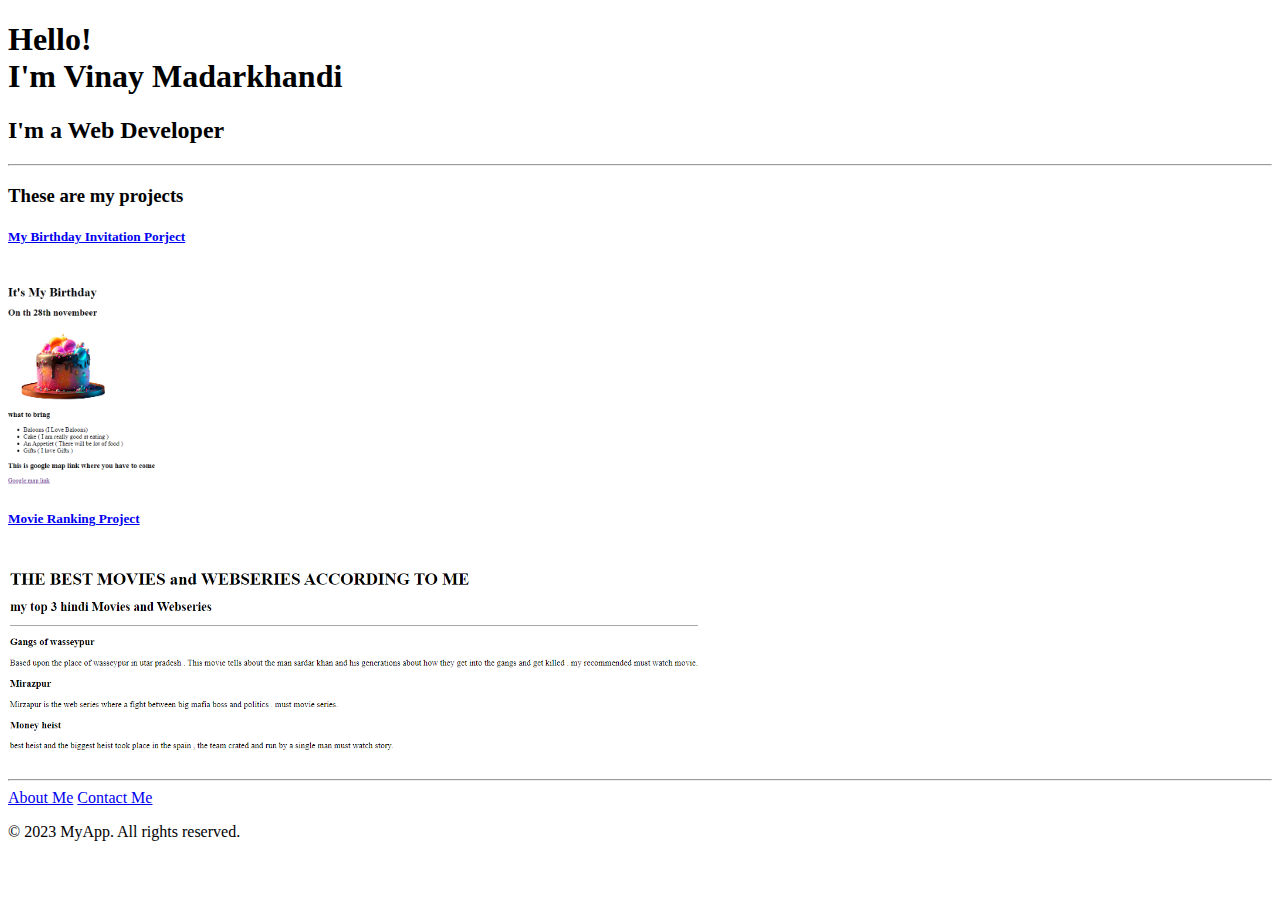
==== index.html @ 09917a4b "Add files via upload" ====
<!DOCTYPE html>
<html lang="en">
<head>
    <meta charset="UTF-8">
    <title>Vinay's Portfolio</title>
</head>
<body>
    <H1>
        Hello! <br>
        I'm Vinay Madarkhandi 
    </H1>
    <h2>I'm a Web Developer</h2>
    <hr>
    <h3>These are my projects </h3>
    <h5><a href="./public/birthday-invite.html" draggable="true">My Birthday Invitation Porject</a></h5> <br>
    <img src="./assets/images/my project 1.png" alt="my birthday project picture" height="200"/><br>

    <h5><a href="./public/movie-ranking.html" draggable="true">Movie Ranking Project</a></h5><br>
    <img src="./assets/images/My poject 2.png" alt="my movie ranking project picture" height="200"><br>
    <hr>
    <a href="./public/about.html" draggable="true">About Me</a>
    <a href="./public/contact.html" draggable="true">Contact Me</a>
    <p>© 2023 MyApp. All rights reserved.</p>
</body>
</html>
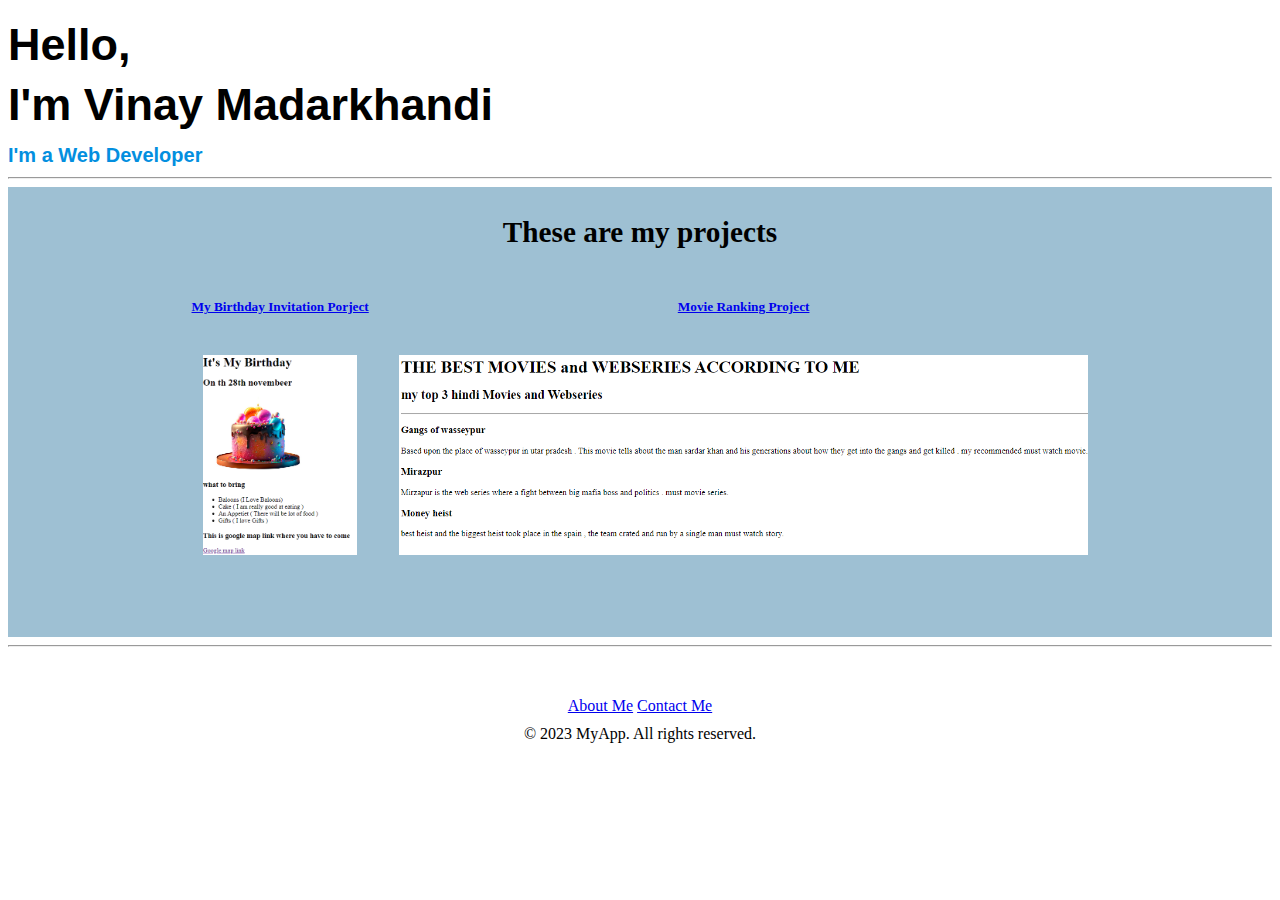
==== commit e780e9d5: "Merge pull request #1 from krishna-paulraj/Adding-New-Features" ====
--- a/index.html
+++ b/index.html
@@ -2,24 +2,46 @@
 <html lang="en">
 <head>
     <meta charset="UTF-8">
+    <link rel="stylesheet" href="style.css">
     <title>Vinay's Portfolio</title>
 </head>
 <body>
-    <H1>
-        Hello! <br>
-        I'm Vinay Madarkhandi 
-    </H1>
-    <h2>I'm a Web Developer</h2>
+    <div class="intro">
+        <h1 class="header">Hello,</h1>
+        <h1 class="header">I'm Vinay Madarkhandi </h1>
+        <h2 class="work">I'm a Web Developer</h2>
+    </div>
+    
     <hr>
-    <h3>These are my projects </h3>
-    <h5><a href="./public/birthday-invite.html" draggable="true">My Birthday Invitation Porject</a></h5> <br>
-    <img src="./assets/images/my project 1.png" alt="my birthday project picture" height="200"/><br>
 
-    <h5><a href="./public/movie-ranking.html" draggable="true">Movie Ranking Project</a></h5><br>
-    <img src="./assets/images/My poject 2.png" alt="my movie ranking project picture" height="200"><br>
-    <hr>
-    <a href="./public/about.html" draggable="true">About Me</a>
-    <a href="./public/contact.html" draggable="true">Contact Me</a>
-    <p>© 2023 MyApp. All rights reserved.</p>
+    <div class="projects">
+        <div class="project-title">
+            <h3>These are my projects </h3>
+        </div>
+        <div class="display-project">
+            <div class="project-element">
+                <h5><a href="./public/birthday-invite.html" draggable="true">My Birthday Invitation Porject</a></h5> <br>
+                <img src="./assets/images/my project 1.png" alt="my birthday project picture" height="200"/>
+            </div>
+            <div class="project-element">
+                <h5><a href="./public/movie-ranking.html" draggable="true">Movie Ranking Project</a></h5><br>
+                <img src="./assets/images/My poject 2.png" alt="my movie ranking project picture" height="200">
+            </div>
+        </div>
+        
+    </div>
+
+        <hr>
+
+    <footer>
+        <div class="nav">
+            <a href="./public/about.html" draggable="true">About Me</a>
+            <a href="./public/contact.html" draggable="true">Contact Me</a>
+        </div>
+            
+
+                © 2023 MyApp. All rights reserved.
+    </footer>
+
 </body>
 </html>--- a/style.css
+++ b/style.css
@@ -0,0 +1,50 @@
+.header{
+    font-size: 45px;
+    font-family:'Segoe UI', Tahoma, Geneva, Verdana, sans-serif;
+    line-height: 30px;
+}
+
+.work{
+    font-size: 20px;
+    font-family: Verdana, Geneva, Tahoma, sans-serif;
+    line-height: 10px;
+    color: rgb(3, 143, 223);
+}
+
+footer{
+    display: flex;
+    flex-direction: column;
+    height: 10vh;
+    gap: 10px;
+    justify-content: center;
+    align-items: center;
+    padding: 20px;
+}
+
+.projects{
+    width: 100%;
+    height: 50vh;
+    background-color: rgba(115, 163, 191, 0.689);;
+    display: flex;
+    flex-direction: column;
+}
+
+.project-title{
+    width: 100%;
+    height: 10vh;
+    text-align: center;
+    font-size: 25px;
+    font-family:fantasy;
+}
+
+.project-element{
+    text-align: center;
+    
+}
+
+.display-project{
+    display: flex;
+    align-items: center;
+    justify-content: center;
+    gap: 30px;
+}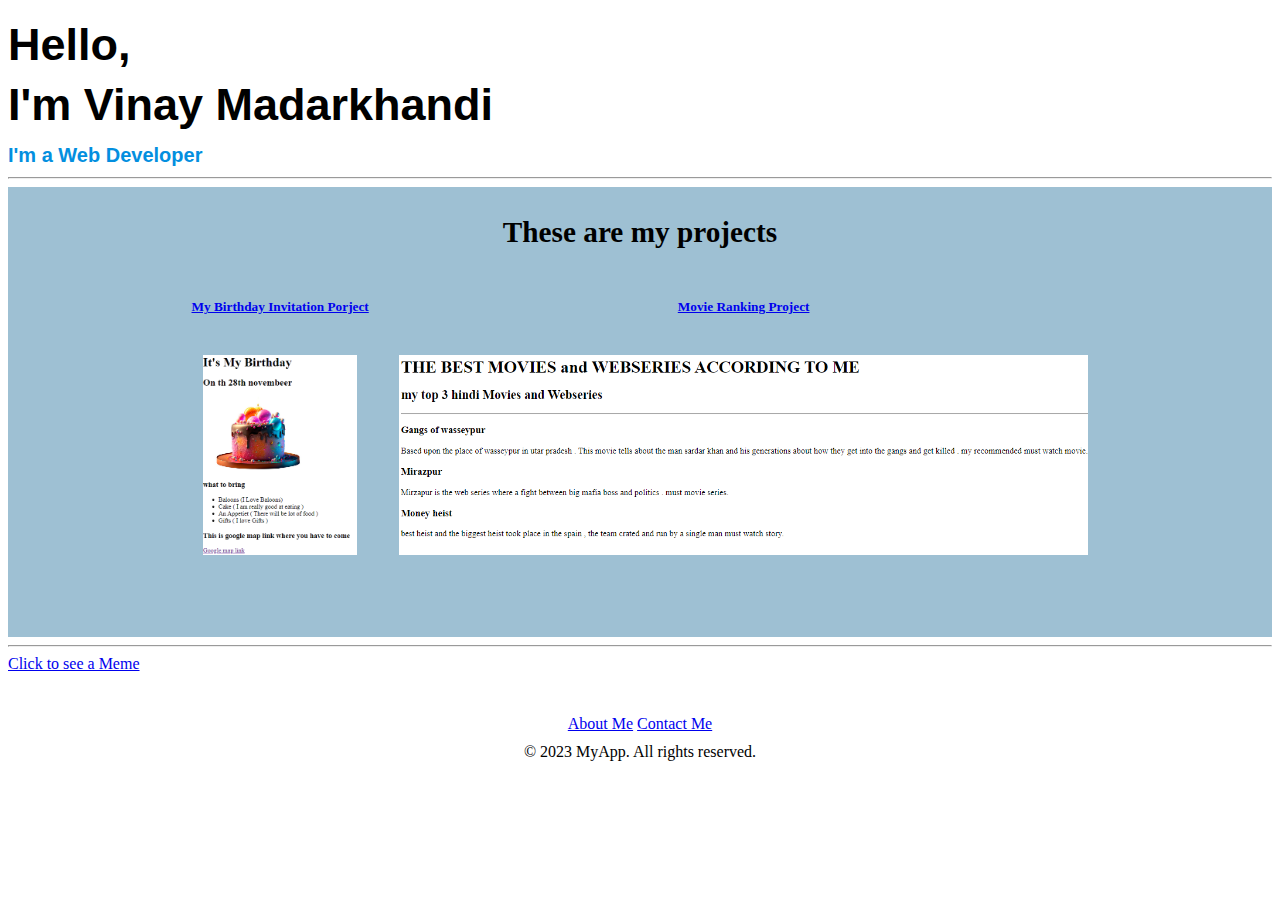
==== commit 181aeb94: "Add files via upload" ====
--- a/index.html
+++ b/index.html
@@ -1,47 +1,51 @@
-<!DOCTYPE html>
-<html lang="en">
-<head>
-    <meta charset="UTF-8">
-    <link rel="stylesheet" href="style.css">
-    <title>Vinay's Portfolio</title>
-</head>
-<body>
-    <div class="intro">
-        <h1 class="header">Hello,</h1>
-        <h1 class="header">I'm Vinay Madarkhandi </h1>
-        <h2 class="work">I'm a Web Developer</h2>
-    </div>
-    
-    <hr>
-
-    <div class="projects">
-        <div class="project-title">
-            <h3>These are my projects </h3>
-        </div>
-        <div class="display-project">
-            <div class="project-element">
-                <h5><a href="./public/birthday-invite.html" draggable="true">My Birthday Invitation Porject</a></h5> <br>
-                <img src="./assets/images/my project 1.png" alt="my birthday project picture" height="200"/>
-            </div>
-            <div class="project-element">
-                <h5><a href="./public/movie-ranking.html" draggable="true">Movie Ranking Project</a></h5><br>
-                <img src="./assets/images/My poject 2.png" alt="my movie ranking project picture" height="200">
-            </div>
-        </div>
-        
-    </div>
-
-        <hr>
-
-    <footer>
-        <div class="nav">
-            <a href="./public/about.html" draggable="true">About Me</a>
-            <a href="./public/contact.html" draggable="true">Contact Me</a>
-        </div>
-            
-
-                © 2023 MyApp. All rights reserved.
-    </footer>
-
-</body>
+<!DOCTYPE html>
+<html lang="en">
+<head>
+    <meta charset="UTF-8">
+    <link rel="stylesheet" href="style.css">
+    <title>Vinay's Portfolio</title>
+</head>
+
+<body>
+    <div class="intro">
+        <h1 class="header">Hello,</h1>
+        <h1 class="header">I'm Vinay Madarkhandi </h1>
+        <h2 class="work">I'm a Web Developer</h2>
+    </div>
+    
+    <hr>
+
+    <div class="projects">
+        <div class="project-title">
+            <h3>These are my projects </h3>
+        </div>
+        <div class="display-project">
+            <div class="project-element">
+                <h5><a href="./public/birthday-invite.html" draggable="true">My Birthday Invitation Porject</a></h5> <br>
+                <img src="./assets/images/my project 1.png" alt="my birthday project picture" height="200"/>
+            </div>
+            <div class="project-element">
+                <h5><a href="./public/movie-ranking.html" draggable="true">Movie Ranking Project</a></h5><br>
+                <img src="./assets/images/My poject 2.png" alt="my movie ranking project picture" height="200">
+            </div>
+        </div>
+        
+    </div>
+
+        <hr>
+    <div>
+        <a href="./public/meme.html">Click to see a Meme</a>
+    </div>
+
+    <footer>
+        <div class="nav">
+            <a href="./public/about.html" draggable="true">About Me</a>
+            <a href="./public/contact.html" draggable="true">Contact Me</a>
+        </div>
+            
+
+                © 2023 MyApp. All rights reserved.
+    </footer>
+
+</body>
 </html>--- a/style.css
+++ b/style.css
@@ -1,50 +1,50 @@
-.header{
-    font-size: 45px;
-    font-family:'Segoe UI', Tahoma, Geneva, Verdana, sans-serif;
-    line-height: 30px;
-}
-
-.work{
-    font-size: 20px;
-    font-family: Verdana, Geneva, Tahoma, sans-serif;
-    line-height: 10px;
-    color: rgb(3, 143, 223);
-}
-
-footer{
-    display: flex;
-    flex-direction: column;
-    height: 10vh;
-    gap: 10px;
-    justify-content: center;
-    align-items: center;
-    padding: 20px;
-}
-
-.projects{
-    width: 100%;
-    height: 50vh;
-    background-color: rgba(115, 163, 191, 0.689);;
-    display: flex;
-    flex-direction: column;
-}
-
-.project-title{
-    width: 100%;
-    height: 10vh;
-    text-align: center;
-    font-size: 25px;
-    font-family:fantasy;
-}
-
-.project-element{
-    text-align: center;
-    
-}
-
-.display-project{
-    display: flex;
-    align-items: center;
-    justify-content: center;
-    gap: 30px;
+.header{
+    font-size: 45px;
+    font-family:'Segoe UI', Tahoma, Geneva, Verdana, sans-serif;
+    line-height: 30px;
+}
+
+.work{
+    font-size: 20px;
+    font-family: Verdana, Geneva, Tahoma, sans-serif;
+    line-height: 10px;
+    color: rgb(3, 143, 223);
+}
+
+footer{
+    display: flex;
+    flex-direction: column;
+    height: 10vh;
+    gap: 10px;
+    justify-content: center;
+    align-items: center;
+    padding: 20px;
+}
+
+.projects{
+    width: 100%;
+    height: 50vh;
+    background-color: rgba(115, 163, 191, 0.689);;
+    display: flex;
+    flex-direction: column;
+}
+
+.project-title{
+    width: 100%;
+    height: 10vh;
+    text-align: center;
+    font-size: 25px;
+    font-family:fantasy;
+}
+
+.project-element{
+    text-align: center;
+    
+}
+
+.display-project{
+    display: flex;
+    align-items: center;
+    justify-content: center;
+    gap: 30px;
 }